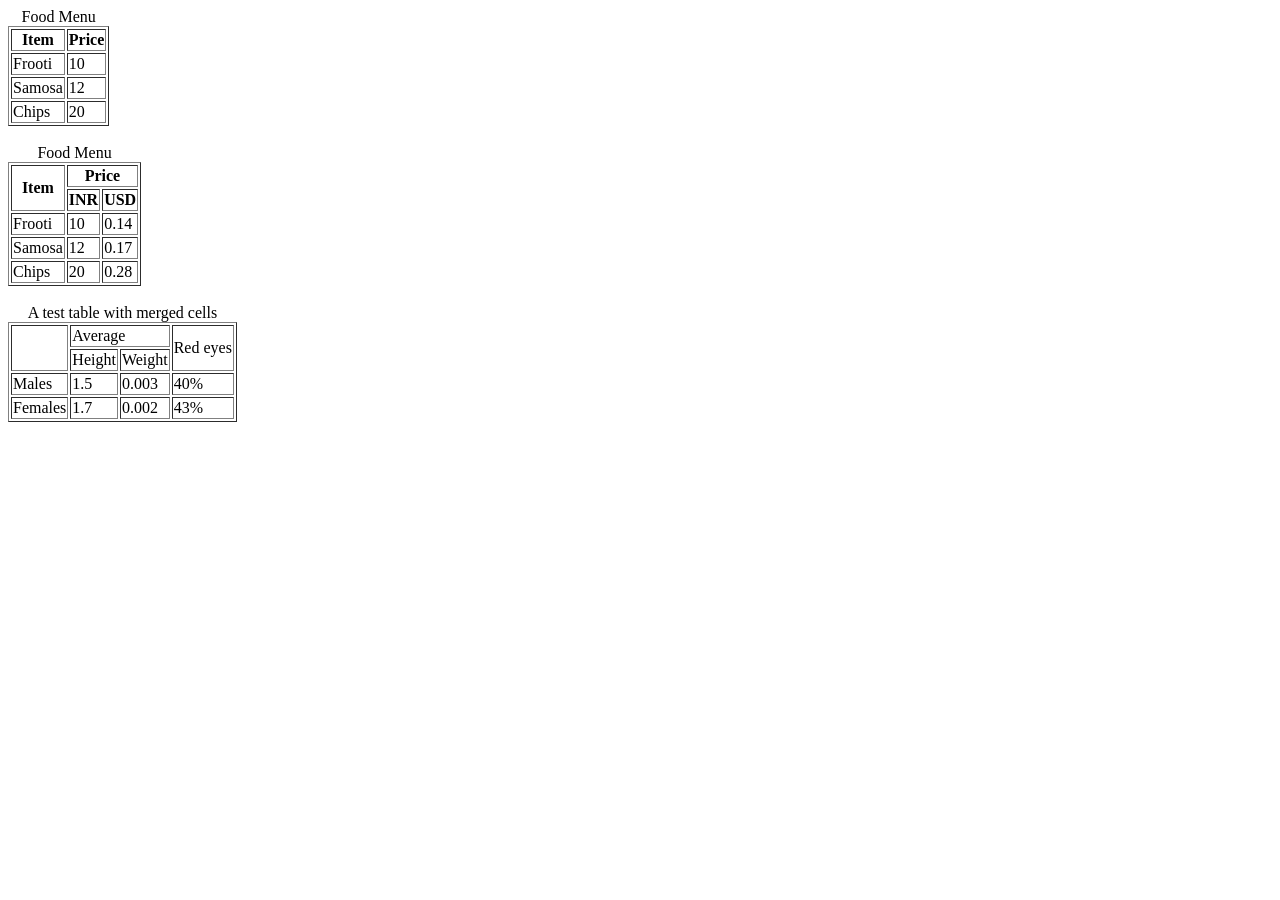
==== chapter3.html @ 93f57a0b "Tables in HTML" ====
<!DOCTYPE html>
<html lang="en">
<head>
    <meta charset="UTF-8">
    <meta name="viewport" content="width=device-width, initial-scale=1.0">
    <title>CHAPTER 3</title>
</head>
<body>

    <!-- Tables in HTML -->
    
    <table border="1">
        <caption>Food Menu</caption>

        <thead>
            <tr>
                <th>Item</th>
                <th>Price</th>
            </tr>
        </thead>

        <tbody>
            <tr>
                <td>Frooti</td>
                <td>10</td>
            </tr>
            <tr>
                <td>Samosa</td>
                <td>12</td>
            </tr>
            <tr>
                <td>Chips</td>
                <td>20</td>
            </tr>
        </tbody>

    </table>
    <br>

    <!-- colspan and rowspan Attributes -->

    <table border="1">
        <caption>Food Menu</caption>

        <thead>
            <tr>
                <th rowspan="2">Item</th>
                <th colspan="2">Price</th>
            </tr>
            <tr>
                <th>INR</th>
                <th>USD</th>
            </tr>
        </thead>

        <tbody>
            <tr>
                <td>Frooti</td>
                <td>10</td>
                <td>0.14</td>
            </tr>
            <tr>
                <td>Samosa</td>
                <td>12</td>
                <td>0.17</td>
            </tr>
            <tr>
                <td>Chips</td>
                <td>20</td>
                <td>0.28</td>
            </tr>
        </tbody>

    </table>
    <br>

    <!-- Practice Question for Tables -->

    <table border="1">
        <caption>A test table with merged cells</caption>

        <tbody>
            <tr>
                <td rowspan="2"></td>
                <td colspan="2">Average</td>
                <td rowspan="2">Red eyes</td>
            </tr>
            <tr>
                <td>Height</td>
                <td>Weight</td>
            </tr>
            <tr>
                <td>Males</td>
                <td>1.5</td>
                <td>0.003</td>
                <td>40%</td>
            </tr>
            <tr>
                <td>Females</td>
                <td>1.7</td>
                <td>0.002</td>
                <td>43%</td>
            </tr>
        </tbody>

    </table>

</body>
</html>
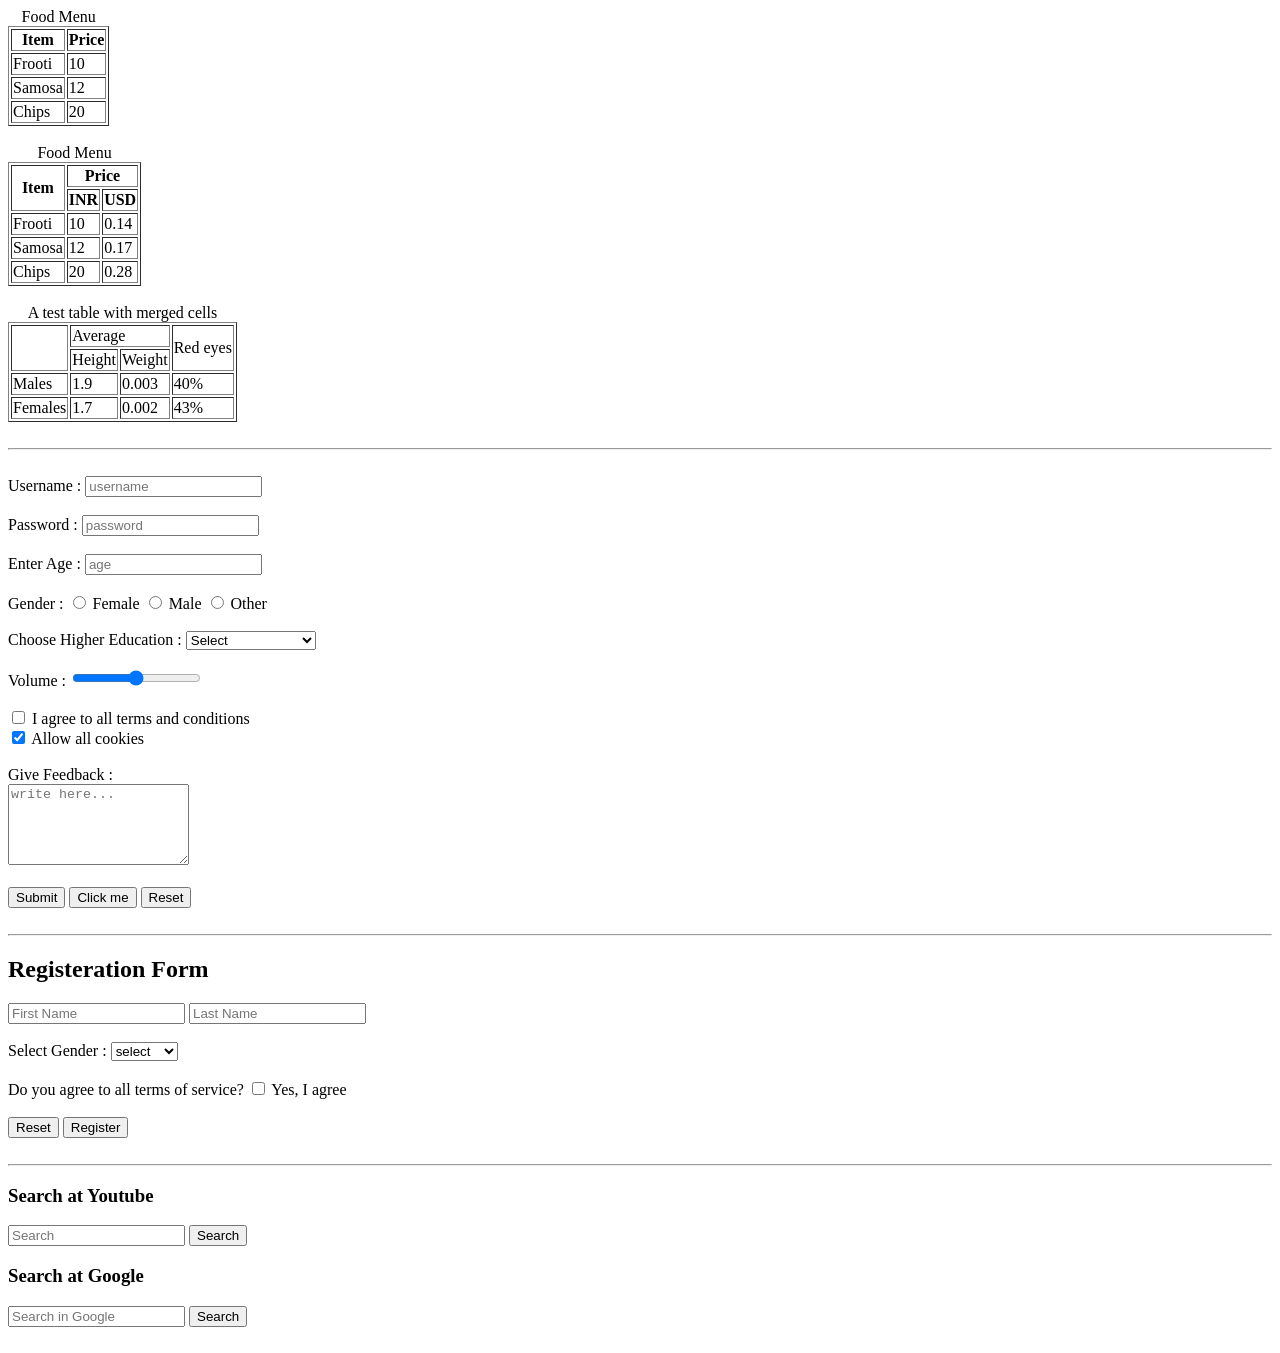
==== commit 121ce2d1: "Completed Chapter 3" ====
--- a/chapter3.html
+++ b/chapter3.html
@@ -7,7 +7,7 @@
 </head>
 <body>
 
-    <!-- Tables in HTML -->
+    <!-- TABLES IN HTML -->
     
     <table border="1">
         <caption>Food Menu</caption>
@@ -91,7 +91,7 @@
             </tr>
             <tr>
                 <td>Males</td>
-                <td>1.5</td>
+                <td>1.9</td>
                 <td>0.003</td>
                 <td>40%</td>
             </tr>
@@ -105,5 +105,127 @@
 
     </table>
 
+    <br>
+    <hr>
+    <br>
+    
+    <!-- FORMS IN HTML -->
+     
+    <form action="/demo_server">
+
+        <!-- type text -->
+        <label for="username">Username : </label>
+        <input type="text" id="username" name="username" placeholder="username">
+        <br> <br>
+
+        <!-- type password -->
+        <label for="password">Password : </label>
+        <input type="password" id="password" name="password" placeholder="password">
+        <br> <br>
+
+        <!-- type number -->
+        <label for="age">Enter Age : </label>
+        <input type="number" id="age" name="age" placeholder="age">
+        <br> <br>
+
+        <!-- type radio -->
+        <label for="gender">Gender : </label>
+        <input type="radio" id="female" name="gender" value="female">
+        <label for="female">Female</label>
+        <input type="radio" id="male" name="gender" value="male">
+        <label for="male">Male</label>
+        <input type="radio" id="other" name="gender" value="other">
+        <label for="other">Other</label>
+        <br> <br>
+
+        <!-- type dropdown -->
+        <label for="nationality">Choose Higher Education : </label>
+        <select name="nationality" id="nationality">
+            <option selected>Select</option>
+            <option value="primary">Primary</option>
+            <option value="secondary">Secondary</option>
+            <option value="higher-secondary">Higher-Secondary</option>
+            <option value="graduate">Graduate</option>
+            <option value="post-graduate">Post Graduate</option>
+            <option value="Phd">Phd</option>
+            <option value="illiterate">Illiterate</option>
+        </select>
+        <br> <br>
+
+        <!-- type range -->
+        <label for="volume">Volume : </label>
+        <input type="range" id="volume" name="volume" min="0" max="100" step="10" value="50">
+        <br> <br>
+
+        <!-- type checkbox -->
+        <input type="checkbox" id="terms" name="terms">
+        <label for="terms">I agree to all terms and conditions</label>
+        <br>
+        <input type="checkbox" id="cookies" name="cookies" checked>
+        <label for="cookies">Allow all cookies</label>
+        <br> <br>
+
+        <!-- Text Area -->
+        <label for="feed">Give Feedback : </label>
+        <br>
+        <textarea name="feed" id="feed" placeholder="write here..." rows="5" cols="20"></textarea>
+        <br> <br>
+        <!-- BUTTONS ELEMENT -->
+        <div>
+            <button type="submit">Submit</button>
+            <button type="button">Click me</button>
+            <button type="reset">Reset</button>
+        </div>
+    </form>
+    <br>
+    <hr>
+
+    <!-- Practice Question for Forms -->
+
+    <form action="/server">
+        <h2>Registeration Form</h2>
+
+        <input type="text" id="fname" name="fname" placeholder="First Name">
+        <input type="text" id="lname" name="lname" placeholder="Last Name">
+        <br><br>
+
+        <label for="gender">Select Gender : </label>
+        <select name="gender" id="gender">
+            <option selected>select</option>
+            <option value="female">Female</option>
+            <option value="male">Male</option>
+            <option value="other">Other</option>
+        </select>
+        <br><br>
+
+        <label for="terms">Do you agree to all terms of service?</label>
+        <input type="checkbox" id="terms" name="terms" selected>
+        <label for="terms">Yes, I agree</label>
+        <br><br>
+
+        <button type="reset">Reset</button>
+        <button type="submit">Register</button>
+
+    </form>
+    <br>
+    <hr>
+
+    <!-- NAME ATTRIBUTE -->
+
+    <form action="https://www.youtube.com/results?">
+        <h3>Search at Youtube</h3>
+
+        <input type="text" name="search_query" placeholder="Search">
+        <button type="submit">Search</button>
+    </form>
+    
+    <form action="https://www.google.com/search?q=apple">
+        <h3>Search at Google</h3>
+
+        <input type="text" name="q" placeholder="Search in Google">
+        <button type="submit">Search</button>
+    </form>
+    <br>
+    
 </body>
 </html>
